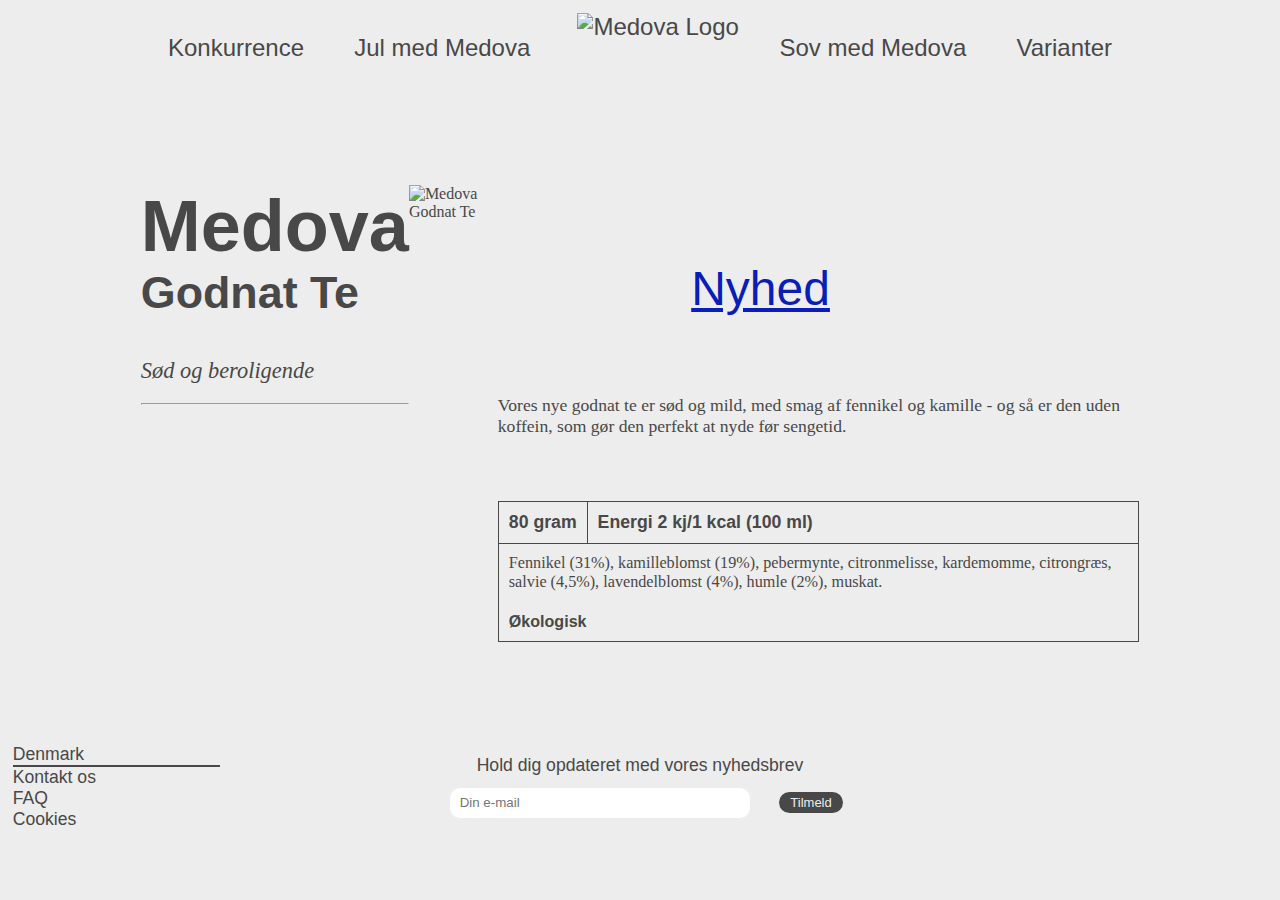
==== produkt.godnat.html @ edd212c2 "Færdig version" ====
<!DOCTYPE html>
<html lang="en">
<head>
    <meta charset="UTF-8">
    <meta http-equiv="X-UA-Compatible" content="IE=edge">
    <meta name="viewport" content="width=device-width, initial-scale=1.0">
    <link rel="stylesheet" href="stylesheet.css">
    <link rel="stylesheet" href="header.footer.resp.css">
    <title>Medova Te</title>

    <!--FONTS-->
    <link rel="stylesheet" href="https://use.typekit.net/gzc8osh.css">

    <!--SOCIAL ICONS-->
    <script src="https://kit.fontawesome.com/a5ca7cf292.js" crossorigin="anonymous"></script>
</head>

<body class="baggrundsfarve">
    <header>
        <nav>
            <div class="menulinks">
                <a href="konkurrence.html">Konkurrence</a>
                <a href="jul.html">Jul med Medova</a>
                    <div class="logo">
                        <a class="max-size" href="index.html"><img src="images/logo.medova.png" alt="Medova Logo"></a>
                    </div>
                <a href="produkt.godnat.html">Sov med Medova</a> 
                <a href="varianter.html">Varianter</a>
            </div>
    
            <!--Min responsive menulinje-->
            <div class="logo-resp">
                <a class="max-size" href="index.html"><img src="images/logo.medova.png" alt="Medova Logo"></a>
            </div>
    
            <div class="burgermenu">
                <a href="responsive.menu.html"><i class="fa-solid fa-bars"></i></a>
            </div>
          </nav>
      </header>

<main>
    <section class="produkter">
        <div class="produkttitel">
            <!--Overskrift til produkt-->
            <h4>Medova</h4> 
            <h5>Godnat Te</h5> 
            <h6>Sød og beroligende</h6>
            <hr>
        </div>

        <div class="nyhed">
            <!--Den blå nyhedstitel-->
            <p id="nyhed-produkt">Nyhed</p>
        </div>

        <div class="produktbillede">
            <!--Billede af tepose-->
            <img class="max-size" src="images/tepose.blå.png" alt="Medova Godnat Te">
        </div>

        <div id="produktinfo-blå">
            <div class="produktbeskrivelse">
                <!--Beskrivelse af produktet-->
                <p>Vores nye godnat te er sød og mild, med smag af fennikel og kamille 
                    - og så er den uden koffein, som gør den perfekt at nyde før sengetid.</p>
            </div>

            <div class="tabel">
                <!--Tabel med næringsindhold og ingredienser-->
                <div class="tabelhoved">
                    <div class="tabelgram">
                        <h6>80 gram</h6> 
                    </div>

                    <div class="tabelenergi">
                        <h6>Energi 2 kj/1 kcal (100 ml)</h6>
                    </div>
                </div>

                <div class="tabelingredienser">
                    <p>Fennikel (31%), kamilleblomst (19%), 
                    pebermynte, citronmelisse, kardemomme, 
                    citrongræs, salvie (4,5%), 
                    lavendelblomst (4%), humle (2%), muskat.
                    </p> 
                    <h6>Økologisk</h6>
                </div>
            </div>
        </div>
    </section>
</main>

    <!--Footer-->
    <footer>
        <div>
        <ul id="info">
            <li><a href="#">Denmark</a></li>
            <li><hr></li>
            <li><a href="#">Kontakt os</a></li>
            <li><a href="#">FAQ</a></li>           
            <li><a href="#">Cookies</a></li>
        </ul>
        </div>

        <div id="nyhedsbrev">
            <p>Hold dig opdateret med vores nyhedsbrev</p>
            <form class="tilmelding">
                <input type="email" placeholder="Din e-mail" required>
                <button class="knap" type="submit">Tilmeld</button>
            </form>
        </div>
        
        <div id="social-icons">
            <a href="#"><i class="fa-brands fa-instagram"></i></a>
            <a href="#"><i class="fa-brands fa-square-facebook"></i></a>
            <a href="#"><i class="fa-brands fa-linkedin"></i></a>
        </div>
    </footer>
</body>
</html>
---- stylesheet.css ----
/*----------GENERELLE REGLER----------*/
*{  
    margin: 0;
    padding: 0;
    box-sizing: border-box;
    text-decoration: none;
    list-style-type: none;
}
/*----------Tekstfarve til hele websitet----------*/
html{
    color: #484848;
}
/*----------Baggrundsfarve til hele websitet, med undtagelse af den responsive menu----------*/
.baggrundsfarve{
    background-color: #ededed;
}

/*----------Klasse til alle mine billeder. 
På nogen billeder har den ikke virket og jeg har istedet benyttet childselector----------*/
.max-size{
    max-width: 100%;
    max-height: 100%;
}

/*----------Tilmeldingsfelt til nyhedsbrev----------*/
.tilmelding input{
    width: 300px;
    height: 30px;
    padding-left: 10px;
    border-radius: 10px;
    margin: 3% 3%;
    border: none;
    outline: none;
    background-color: white;
    font-family: bree,sans-serif;
  }

/*----------Tilmeldingsknap til nyhedsbrev----------*/
.knap {
    background-color: #484848;
    color: #ededed;
    border-radius: 30px;
    border: none;
    outline: none;
    padding: 3px 11px;
    cursor: pointer;
    font-family: bree,sans-serif;
    font-size: 13px;
    margin-left: 3%;
}
.knap:hover{
    transform: scale(1.1);
    transition: all .2s ease-in-out;
}




/*----------Blå "Nyhed" titel----------*/
.nyhed p{
    font-family: bree,sans-serif;
    font-weight: 400;
    font-style: normal;
    color: #091eb8;
    font-size: 300%;
    text-decoration: underline;
    z-index: 1;
}

/*----------Layoutklasser brugt på jul.html og konkurrence.html----------*/
.maincontent{
    font-family: bree-serif,serif;
    font-style: normal;
    font-weight: 100;
    text-align: center;
    margin: 5% 11% 5% 11%;
}
.maincontent-titel p{
    margin-bottom: 5%;
    font-size: 120%;
}
.maincontent-titel h1{
    font-family: bree,sans-serif;
    font-size: 350%;
    font-weight: 100;
    padding-bottom: 5%;
}
.maincontent-titel span{
    font-family: cubano,sans-serif;
}

















/*----------FORSIDE----------*/
#forside{
    background-image: url("images/baggrund.index.jpg");
    background-size: cover;
    background-repeat: no-repeat;
    background-position: center;
    height: 710px;
    margin-bottom: 3%;
}

/*----------Tekst----------*/
#forside-slogan {
    font-size: 580%;
    font-style: normal;
    font-weight: 200;
    font-family: bree-serif,serif;
    text-align: left;
}
#forside-slogan div:last-child{
    display: block;
    margin-left: auto;
    margin-right: auto;
    width: 50%;
}
#forside-slogan span{
    font-style: italic;
}

/*----------"Læs mere" knap----------*/
#forside-knap{
    color: #ededed;    
    background-color: #484848;
    font-family: bree,sans-serif;
    font-size: 20%;
    text-align: center;
    border-radius: 30px;
    border: none;
    outline: none; 
    width: 120px;
    padding: 4px 19px 6px 19px;
    margin-top: 15%;
    display: block;
}
#forside-knap:hover{
    transform: scale(1.1);
    transition: all .2s ease-in-out;
}

/*----------Teposebillede----------*/
#tepose-forside{
    height: 680px;
    width: 450px;
    float: right;
    margin-top: 5%;
}




















/*----------VARIANTER----------*/
/*----------Titel----------*/
.variant-titel{
    font-family: bree,sans-serif;
    font-style: normal;
    text-align: center;
    margin-top: 6%;
    font-size: 130%;
}
/*-Jeg har med de brugte fonts somme tider været nødsaget til at være helt specifik med font-weight, 
da den ellers ikke ville "høre efter"*/
.variant-titel h2{
    font-weight: 100;
}
.variant-titel h1{
    font-style: italic;
    font-size: 250%;
    font-weight: 100;
}
.variant-titel span{
    font-family: cubano,sans-serif;
    font-style: normal;
}





/*----------Produkterne----------*/
.variant-produkt{
    display: flex;
    justify-content: center;
    position: relative;
}
.variant-produkt div{
    text-align: center;
}





/*----------Teposebilleder----------*/
.variant-produkt img:hover{
    transform: scale(1.1);
    transition: all .2s ease-in-out;
}
.variant-tepose-img{
    height: 800px;
    width: auto;
    object-fit: contain;
    margin: 4% 2% 0 2%;
}
.variant-tepose-img img{
    max-width: 100%;
    max-height: 100%;
}





/*----------Teksten under billederne----------*/
.variant-tekst{  
    font-family: bree-serif,serif;
    font-weight: 100;
    font-style: normal;
    font-size: 130%;
    padding: 0% 15% 20% 15%;
}
.variant-tekst h3{
    font-family: bree,sans-serif;
    font-size: 220%;
}




















/*----------PRODUKTER----------*/
.produkter{
    display: flex;
    font-family: bree-serif,serif;
    font-style: normal;
    font-weight: 100;
    margin: 7% 11% 7% 11%;    
}
.produktbillede{
    height: auto;
}
#produktinfo-rød{
    padding-top: 29%;
}
#produktinfo-blå{
    padding-top: 21%;
}





/*---------- Tekst til produkterne----------*/
.produkttitel{
    margin-bottom: 20%;
}
.produkttitel h4{
    font-family: cubano,sans-serif;
    font-size: 450%;
}
.produkttitel h5{
    font-family: bree,sans-serif;
    font-size: 280%;
}
.produkttitel h6{
    font-style: italic;
    font-size: 140%;
    padding: 15% 0 7% 0;
    font-weight: 100;
}
.produktbeskrivelse{
    font-size: 110%;
}





/*----------Tabel til næringsindhold----------*/
.tabel{
    border: 1px solid #484848;
    font-family: bree,sans-serif;
    font-size: 150%;
    margin-top: 10%;
}
.tabelhoved{
    border-bottom: 1px solid #484848;
    font-size: 110%;
    display: flex;
}
.tabelenergi{
    border-left: 1px solid #484848;
    padding: 10px;
}
.tabelgram{
    padding: 10px;
}
.tabelingredienser h6{
    padding: 10px;
}
.tabel p{
    font-family: bree-serif,serif;
    font-weight: 100;
    font-style: normal;
    font-size: 67.5%;
    padding: 10px;
}




















/*----------KONKURRENCE----------*/
.konkurrence-tilmelding{
    margin: 6% 15% 15% 15%;
    display: flex;
    text-align: center;
    width: auto;
}
.konkurrence-udfyld{
    padding-top: 8%;
    width: 50%;
    text-align: center;
}





/*----------Tekop billede----------*/
#tekop-img{
    height: 350px;
    margin-right: 3%;
}





/*----------Checkboxen til at acceptere betingelserne----------*/
#checkbox{
    display: flex;
    font-family: bree,sans-serif;
    font-size: 15px;
    padding-top: 4%;
    padding-left: 10%;
    margin-bottom: 10%;
}
#checkbox p{
    padding-left: 10px;
}
#checkbox a{
    color: #484848;
    text-decoration: underline;
    padding-left: 2px;
}




















/*----------JUL MED MEDOVA----------*/
.opskrift{
    display: flex;
    font-size: 120%;
}
.opskrift h1, .vejledning h1{
    font-family: bree,sans-serif;
    font-size: 170%;
    font-weight: 100;
}


/*----------Billede af julekugle----------*/
#julekugle-img{
    height: 380px;
    width: 55%;
    margin-top: 7%;
}


/*----------Listen med ingredienser----------*/
.ingredienser{
    width: 45%;
    text-align: left;
    margin-right: 10%;
}
#ingredienser-liste{
    margin: 3% 0 8% 0;
    border-collapse: collapse;
    width: 100%;
}
#ingredienser-liste th{
    font-family: bree,serif;
    padding-left: 1%;
}
#ingredienser-liste td{
    padding: 2% 0 2% 1%;
}
#ingredienser-liste tr:nth-child(even){
    background-color: #d3d3d3;
}





/*----------Vejledning til opskriften----------*/
.vejledning{
    text-align: left;
    margin-left: 8%;
    margin-top: 8%;
}
.vejledning p{
    font-size: 120%;
}
.vejledning-trin{
    margin-left: 8%;
}
.vejledning-trin span{
    font-family: bree,sans-serif;
    color: #091eb8;
    font-size: 230%;
}
---- header.footer.resp.css ----
/*----------NAVIGATIONSBAR----------*/
nav{
  padding: 1%;
  width: 100%;
}
/*----------Menupunkter----------*/
.menulinks{
  display: flex;
  justify-content: center;
  align-items: center;
  font-family: cubano,sans-serif;
  font-weight: 400;
  font-style: normal;
  font-size: 150%;
}
.menulinks a{
  color: #484848;
  margin: 0 2% 0 2%;
}

/*----------Blå hovereffekt på menupunkter----------*/
header nav div a:hover{
  color: #091eb9;
  transition: all .2s ease-in-out;
}

/*----------Logo----------*/
.logo{
  height: 70px;
  margin: 0 1.5% 0 1.5%;
}
.logo img{
  max-width: 100%;
  max-height: 100%;
}
.logo img:hover{
  transform: scale(1.1);
  transition: all .2s ease-in-out;
}








/*----------RESPONSIVE NAV----------*/
/*----------Logo----------*/
.logo-resp{
  height: 110px;
  width: 200px;
  margin: 1% 0 0 3%;
  object-fit: contain;
}
.logo-resp img{
  max-width: 100%;
  max-height: 100%;
}
.logo-resp img:hover{
  transform: scale(1.1);
  transition: all .2s ease-in-out;
}




/*----------Burgermenu----------*/
.burgermenu a{
  color: #484848;
  font-size: 350%;
  position: absolute;
  top: 1%;
  right: 2%;
}






/*----------Den responsive menuside----------*/
#baggrund-resp{
  background-color: #ededed;
  background-image: url(images/baggrund.menu.jpg);
  background-size: 140%;
  background-repeat: no-repeat;
  background-position-y: 240px;
}
#menu-resp{
  font-family: cubano,sans-serif;
  font-size: 250%;
  text-align: center;
  position: absolute;
  top: 22%;
  left: 0;
  right: 0;
}
#menu-resp li{
  padding-bottom: 5%;
}
#menu-resp a{
  color: #484848;
}




















/*----------FOOTER----------*/
footer{
  font-family: bree,sans-serif;  
  font-size: 110%;
  background-image: url(images/footer.jpg);
  display: flex;
  justify-content: space-between;
  height: fit-content;
  padding: 1%;
}
footer div{
  width: 33%;
  height: fit-content;
  align-self: flex-end;
}
footer a:hover{
  transform: scale(1.1);
  transition: all .2s ease-in-out;
}
footer hr{
  width: 50%;
  border: .5px solid #484848;
}




/*----------Links til information----------*/
#info a{
  display: inline-block;
  color: #484848;  
}





/*----------Nyhedsbrev----------*/
#nyhedsbrev{
  text-align: center;
}

  




/*----SoMe ikoner----*/
#social-icons{
  text-align: right;
}
#social-icons i{
  color: #484848;
  font-size: 190%;
  margin-left: 15px;
}
#social-icons i:hover{
  transform: scale(1.2);
  transition: all .2s ease-in-out;
}




















/*----------RESPONSIVE----------*/
/*-----Laptop-----*/
@media screen and (min-width: 980px){
  /*--Burgermenu forsvinder på laptop--*/
  .burgermenu{
    display: none;
  }

  /*--Logo i venstre side forsvinder på laptop--*/
  .logo-resp{
    display: none;
  }

  /*--Placering af tekst på forside på laptop--*/
  #forside-slogan{
    position: absolute;
    margin-top: 14%;
    margin-left: 42%;
  }

  /*--Placering af nyhedstitel på laptop--*/
  #nyhed-produkt{
    position: absolute;
    top: 29%;
    left: 54%;
  }

  #nyhed-variant{
    position: absolute;
    top: 4%;
    left: 80%;
  }
}










/*----------MOBIL----------*/
@media screen and (max-width:980px){
  /*--HEADER--*/
  header{
    justify-content:space-between ;
  }

  /*--Menupunkter forsvinder på mobil--*/
  nav div:first-child{
    display: none;
  }




  /*--FORSIDE--*/
  /*--Elementerne på forsiden kommer i kolonne--*/
  #forside{
    display: flex;
    flex-direction: column;
    height: auto;
    background-size: auto;
    background-position: top;
    text-align: center;
  }

  /*--Tekst på forside centreres--*/
  #forside-slogan{
    display: block;
    margin-left: auto;
    margin-right: auto;
    width: auto;
  }

  /*--Teposen centreres--*/
  #tepose-forside{
    display: block;
    margin-left: auto;
    margin-right: auto;
    width: auto;
    margin-top: 10%;
  }

  /*--"læs mere" knap centreres--*/
  #forside-knap{
    margin-bottom: 20%;
    display: block;
    margin-left: auto;
    margin-right: auto;
    width: 70%;
  }








  /*--KONKURRENCE--*/  
  /*--Tekopbillede og tilmelding centreres og kommer i kolonne--*/
  .konkurrence-tilmelding{
    display: block;
    margin-left: auto;
    margin-right: auto;
    width: auto;
    flex-direction: column;
  }

  /*--Tilmeldingsfelterne centreres--*/
  .konkurrence-udfyld{
    display: block;
    margin-left: auto;
    margin-right: auto;
    width: auto;
  }

  .tilmelding input{
    width: 70%
  }





  /*--OPSKRIFT--*/
  /*--Elementerne kommer i kolonne--*/
  .opskrift{
    display: flex;
    flex-direction: column;
    text-align: center;
  }

  /*--Hvert element centreres--*/
  .opskrift div{
    display: block;
    margin-left: auto;
    margin-right: auto;
    width: auto;
  }

  /*--Billede af julekugle følger med vinduets størrelse--*/
  #julekugle-img{
    width: 100%;
    height: auto;
  }

 





  /*--VARIANTER--*/
  /*--Elementerne kommer i kolonne--*/
  .variant-produkt{
    display: flex;
    flex-direction: column;
  }

  /*--Placering af nyhedstitel--*/
 #nyhed-variant{
    position:absolute;
    top: 52%;
    left: 70%;
  }



  



  /*--PRODUKTER--*/
  /*--Elementerne kommer i kolonne--*/
  .produkter{
    display: flex;
    flex-direction: column;
  }

  /*--Placering af nyhedstitel--*/
  #nyhed-produkt{
    position: absolute;
    top: 87%;
    left: 66%;
  }

 











  /*-----FOOTER-----*/
  /*--Elementerne kommer i kolonne--*/
  footer{
    justify-content: center;
    flex-direction: column;
    text-align: center;
    height: auto;
  }

  /*--Elementerne centreres--*/
  footer div{
    display: block;
    margin-left: auto;
    margin-right: auto;
    width: auto;
  }

  #info{
    margin-bottom: 8%;
  }

  #nyhedsbrev{
    margin-bottom: 8%;
  }


  /*--Ændring af rækkefølge på de 3 div i footer, når de ses på mobil--*/
  footer :nth-child(1){order: 2;}
  footer :nth-child(2){order: 1;}
  footer :nth-child(3){order: 3;}


  #social-icons i{
    margin-top: 20%;
  }

  /*--Linjen i footer forsvinder--*/
  footer hr{
    display: none;
  }
}
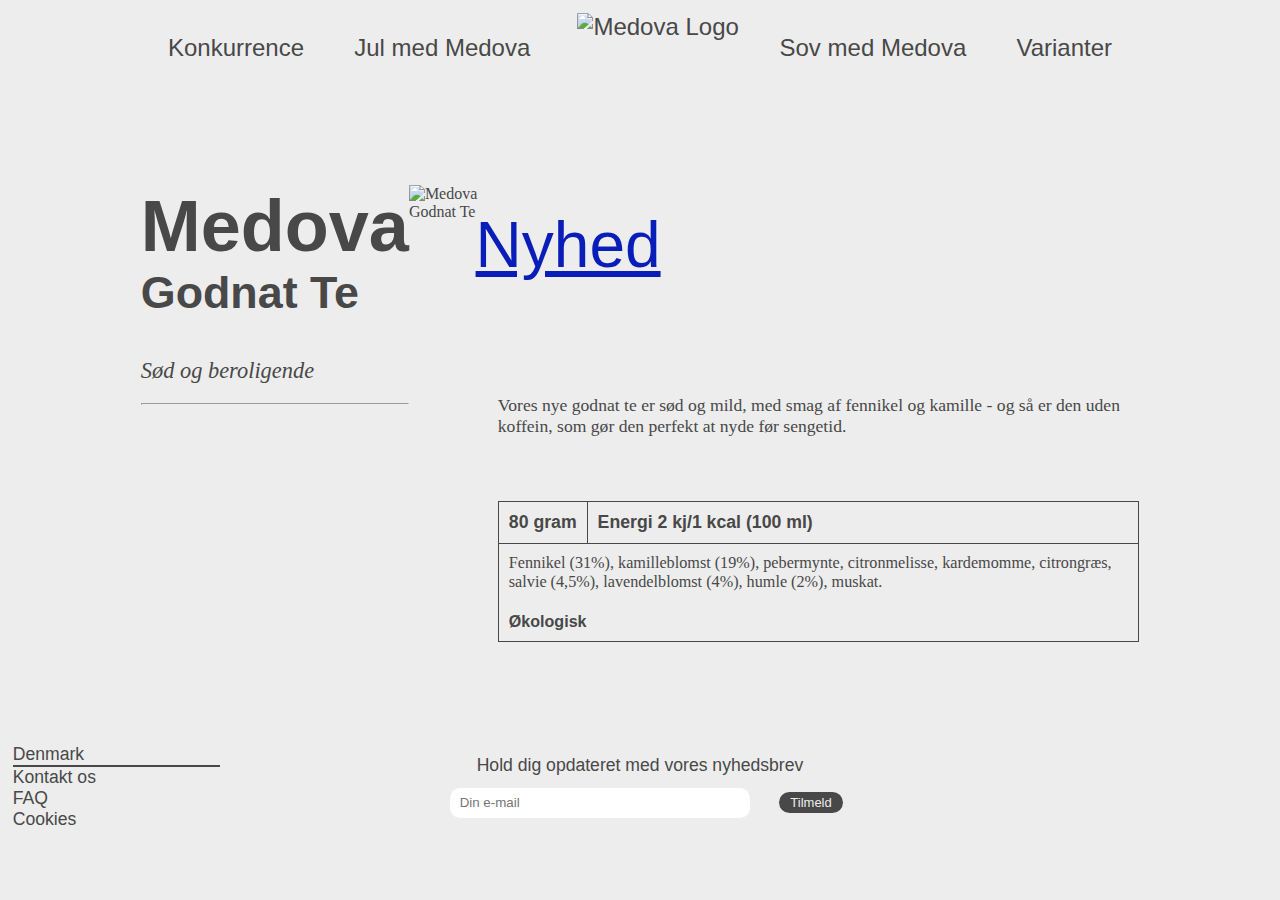
==== commit 704e4f0b: "update" ====
--- a/produkt.godnat.html
+++ b/produkt.godnat.html
@@ -49,12 +49,13 @@
             <hr>
         </div>
 
-        <div class="nyhed">
-            <!--Den blå nyhedstitel-->
-            <p id="nyhed-produkt">Nyhed</p>
-        </div>
+
 
         <div class="produktbillede">
+            <div class="nyhed">
+                <!--Den blå nyhedstitel-->
+                <p id="nyhed-produkt">Nyhed</p>
+            </div>
             <!--Billede af tepose-->
             <img class="max-size" src="images/tepose.blå.png" alt="Medova Godnat Te">
         </div>
--- a/stylesheet.css
+++ b/stylesheet.css
@@ -111,8 +111,8 @@
     background-size: cover;
     background-repeat: no-repeat;
     background-position: center;
-    height: 710px;
-    margin-bottom: 3%;
+    contain: content;
+    padding-top: 5%;
 }
 
 /*----------Tekst----------*/
@@ -120,8 +120,9 @@
     font-size: 580%;
     font-style: normal;
     font-weight: 200;
-    font-family: bree-serif,serif;
+    font-family: bree-serif, serif;
     text-align: left;
+    padding-left: 9%;
 }
 #forside-slogan div:last-child{
     display: block;
@@ -155,10 +156,10 @@
 
 /*----------Teposebillede----------*/
 #tepose-forside{
-    height: 680px;
-    width: 450px;
+    height: 750px;
     float: right;
-    margin-top: 5%;
+    margin-top: 3%;
+    margin-right: 5%;
 }
 
 
@@ -228,6 +229,7 @@
     transition: all .2s ease-in-out;
 }
 .variant-tepose-img{
+    position: relative;
     height: 800px;
     width: auto;
     object-fit: contain;
@@ -284,6 +286,7 @@
 }
 .produktbillede{
     height: auto;
+    position: relative;
 }
 #produktinfo-rød{
     padding-top: 29%;
@@ -373,14 +376,14 @@
 
 /*----------KONKURRENCE----------*/
 .konkurrence-tilmelding{
-    margin: 6% 15% 15% 15%;
     display: flex;
-    text-align: center;
-    width: auto;
+    justify-content: center;
+    width: 100%;
+    margin-bottom: 10%;
 }
 .konkurrence-udfyld{
     padding-top: 8%;
-    width: 50%;
+    width: 30%;
     text-align: center;
 }
 
@@ -401,11 +404,11 @@
 /*----------Checkboxen til at acceptere betingelserne----------*/
 #checkbox{
     display: flex;
+    justify-content: center;
     font-family: bree,sans-serif;
     font-size: 15px;
     padding-top: 4%;
-    padding-left: 10%;
-    margin-bottom: 10%;
+    padding-bottom: 5%;
 }
 #checkbox p{
     padding-left: 10px;
--- a/header.footer.resp.css
+++ b/header.footer.resp.css
@@ -127,10 +127,12 @@
   font-family: bree,sans-serif;  
   font-size: 110%;
   background-image: url(images/footer.jpg);
+  background-size: cover;
   display: flex;
   justify-content: space-between;
   height: fit-content;
   padding: 1%;
+  bottom: 0;
 }
 footer div{
   width: 33%;
@@ -225,14 +227,15 @@
   /*--Placering af nyhedstitel på laptop--*/
   #nyhed-produkt{
     position: absolute;
-    top: 29%;
-    left: 54%;
+    top: 5%;
+    left: 75%;
+    font-size: 400%;
   }
 
   #nyhed-variant{
     position: absolute;
     top: 4%;
-    left: 80%;
+    left: 75%;
   }
 }
 
